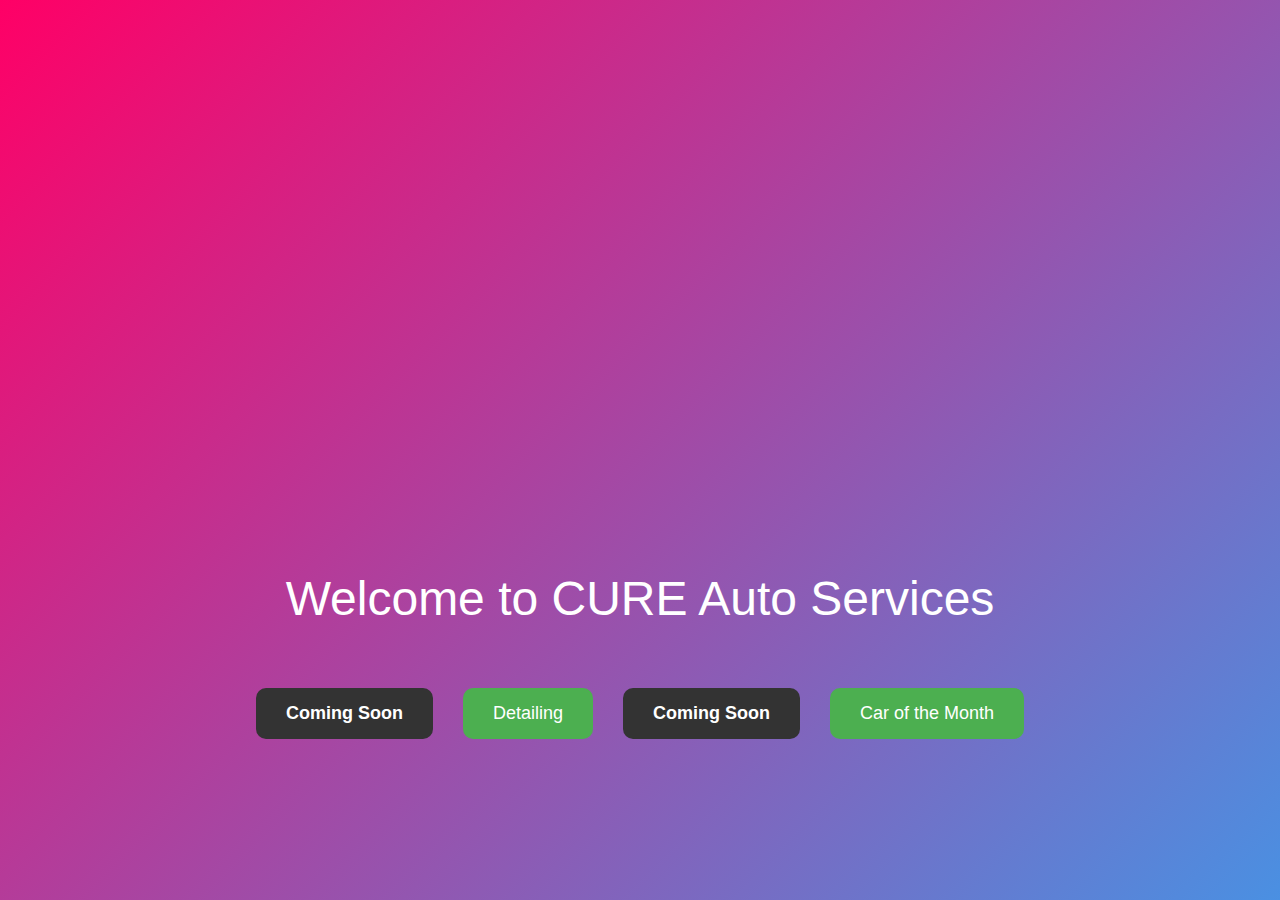
==== templates/index.html @ 4172b624 "applied consistent gradient background to home page" ====
<!DOCTYPE html>
<html lang="en">
<head>
    <meta charset="UTF-8">
    <meta name="viewport" content="width=device-width, initial-scale=1.0">
    <title>CODENAME CURE - Home</title>
    <link rel="stylesheet" href="/static/styles.css">
    <style>
        /* Consistent gradient background styling */
        body {
            background: linear-gradient(135deg, #f06, #4a90e2);
            display: flex;
            flex-direction: column;
            justify-content: center;
            align-items: center;
            min-height: 100vh;
            text-align: center;
            font-family: 'Roboto', sans-serif;
            color: white;
            margin: 0;
            padding: 0;
        }

        h1 {
            margin-top: 20px;
            font-size: 48px;
        }

        .nav-buttons {
            margin-top: 20px;
            display: flex;
            flex-wrap: wrap;
            gap: 10px;
            justify-content: center;
        }

        .nav-buttons a {
            background-color: #4CAF50;
            color: white;
            padding: 15px 30px;
            border-radius: 10px;
            text-decoration: none;
            font-size: 18px;
            transition: background-color 0.3s;
        }

        .nav-buttons a.encrypted {
            background-color: #333;
            color: #fff;
            font-weight: bold;
            animation: encryptedEffect 1s infinite;
        }

        .nav-buttons a.encrypted:hover {
            background-color: #555;
        }

        .nav-buttons a:hover {
            background-color: #45a049;
        }

        /* Encrypted button effect */
        @keyframes encryptedEffect {
            0%, 100% { color: #ff0; }
            25% { color: #f0f; }
            50% { color: #0ff; }
            75% { color: #ff0; }
        }

        /* Responsive styles for smaller screens */
        @media (max-width: 600px) {
            .nav-buttons {
                flex-direction: column;
                width: 100%;
                align-items: center;
            }

            .nav-buttons a {
                width: 80%;
                text-align: center;
            }
        }
    </style>
</head>
<body>
    <div class="square-image"></div>
    <h1>Welcome to CURE Auto Services</h1>
    <div class="nav-buttons">
        <a href="/modifications" class="encrypted">Coming Soon</a>
        <a href="/detailing">Detailing</a>
        <a href="/membership" class="encrypted">Coming Soon</a>
        <a href="/car_of_the_month">Car of the Month</a>
    </div>
</body>
</html>
---- static/styles.css ----
body
{
    background-color: chartreuse;/
    display: flex;
    justify-content: center;
    align-items: center;
    height: 100vh;/
    }
   '''css'
{
    background-image: url('images/background.jpg');
    background-size: cover;
    background-repeat: no-repeat;
    width: 200px;
    height: 100vh

    }
    '''
}

h1 {
    color: #5;
}

nav a {
    margin: 0 15px;
    text-decoration: none;
    color: #007bff;
    }

.membership-buttons button {
    margin: 10px;
    padding: 10px 20px;
    background-color: blue;
    color: black;
    border: none;
    cursor: pointer;
}

.membership-buttons button:hover {
    background-color: white;
}

.fine-print {
    font-size: 0.8em;
    color: gray;
}
.membership-tier {
    margin-bottom: 20px;
    border: 1px solid #ddd;
    padding: 15px;
    border-radius: 5px;
}

.membership-tier button {
    background-color: aqua;
    color: black;
    border: none;
    padding: 10px 20px;
    cursor: pointer;
    margin-top: 10px;
}

.membership-tier button:hover {
    background-color: mediumpurple;
}

#calendar-container {
    margin-top: 20px;
}

.fine-print {
    font-size: 0.8em;
    color: gray;
    margin-top: 20px;
    text-align: center;
}
/* Background gradient for the whole page */
body {
    background: linear-gradient(135deg, #f06, #4a90e2);
    font-family: 'Roboto', sans-serif;
    color: white;
}

/* Button styling */
button {
    background-color: #4CAF50; /* Green */
    border: none;
    color: white;
    padding: 15px 32px;
    text-align: center;
    text-decoration: none;
    display: inline-block;
    font-size: 16px;
    margin: 4px 2px;
    transition-duration: 0.4s;
    cursor: pointer;
    border-radius: 10px;
}

/* Hover effect for buttons */
button:hover {
    background-color: white;
    color: black;
    border: 2px solid #4CAF50;
}

/* Testimonial slider styling */
.testimonial-slider {
    width: 80%;
    margin: 20px auto;
    text-align: center;
}

.testimonial-slider div {
    padding: 20px;
    font-size: 1.2em;
    background: rgba(255, 255, 255, 0.2);
    border-radius: 10px;
    margin-bottom: 10px;
}

/* Styling for images */
.square-image {
    width: 50%;
    height: 400px;
    background-image: url('/static/images/background.jpg');
    background-size: cover;
    background-position: center;
}

/* Font styling for headings */
h1, h2, h3, p {
    color: white;
    font-weight: 300;
}
.return-button {
    margin-top: 20px;
    text-align: center;
}

.return-button .button {
    background-color: #4CAF50;
    color: white;
    padding: 10px 20px;
    border-radius: 10px;
    text-decoration: none;
    font-size: 18px;
    transition: background-color 0.3s;
}

.return-button .button:hover {
    background-color: #45a049;
}
.nav-buttons a.encrypted {
    background-color: #333;
    color: #fff;
    position: relative;
    overflow: hidden;
    font-weight: bold;
    font-size: 18px;
}

@keyframes encryptedEffect {
    0%, 100% { color: #ff0; }
    25% { color: #f0f; }
    50% { color: #0ff; }
    75% { color: #ff0; }
}

.nav-buttons a.encrypted::before {
    content: attr(data-encrypted-text);
    position: absolute;
    top: 0;
    left: 0;
    right: 0;
    bottom: 0;
    display: block;
    text-align: center;
    color: transparent;
    animation: encryptedEffect 1s infinite;
}
/* Responsive Button Layout */
.nav-buttons {
    display: flex;
    flex-wrap: wrap;
    justify-content: center;
}

.nav-buttons a {
    background-color: #4CAF50;
    color: white;
    padding: 15px 30px;
    border-radius: 10px;
    text-decoration: none;
    font-size: 18px;
    margin: 10px;
    transition: background-color 0.3s;
}

.nav-buttons a:hover {
    background-color: #45a049;
}

@media (max-width: 600px) {
    .nav-buttons a {
        width: 100%; /* Full-width buttons on small screens */
        margin: 10px 0;
        text-align: center;
    }
}

/* Encrypted button effect */
.nav-buttons a.encrypted {
    background-color: #333;
    color: #fff;
    font-weight: bold;
    font-size: 18px;
    animation: encryptedEffect 1s infinite;
}

@keyframes encryptedEffect {
    0%, 100% { color: #ff0; }
    25% { color: #f0f; }
    50% { color: #0ff; }
    75% { color: #ff0; }
}
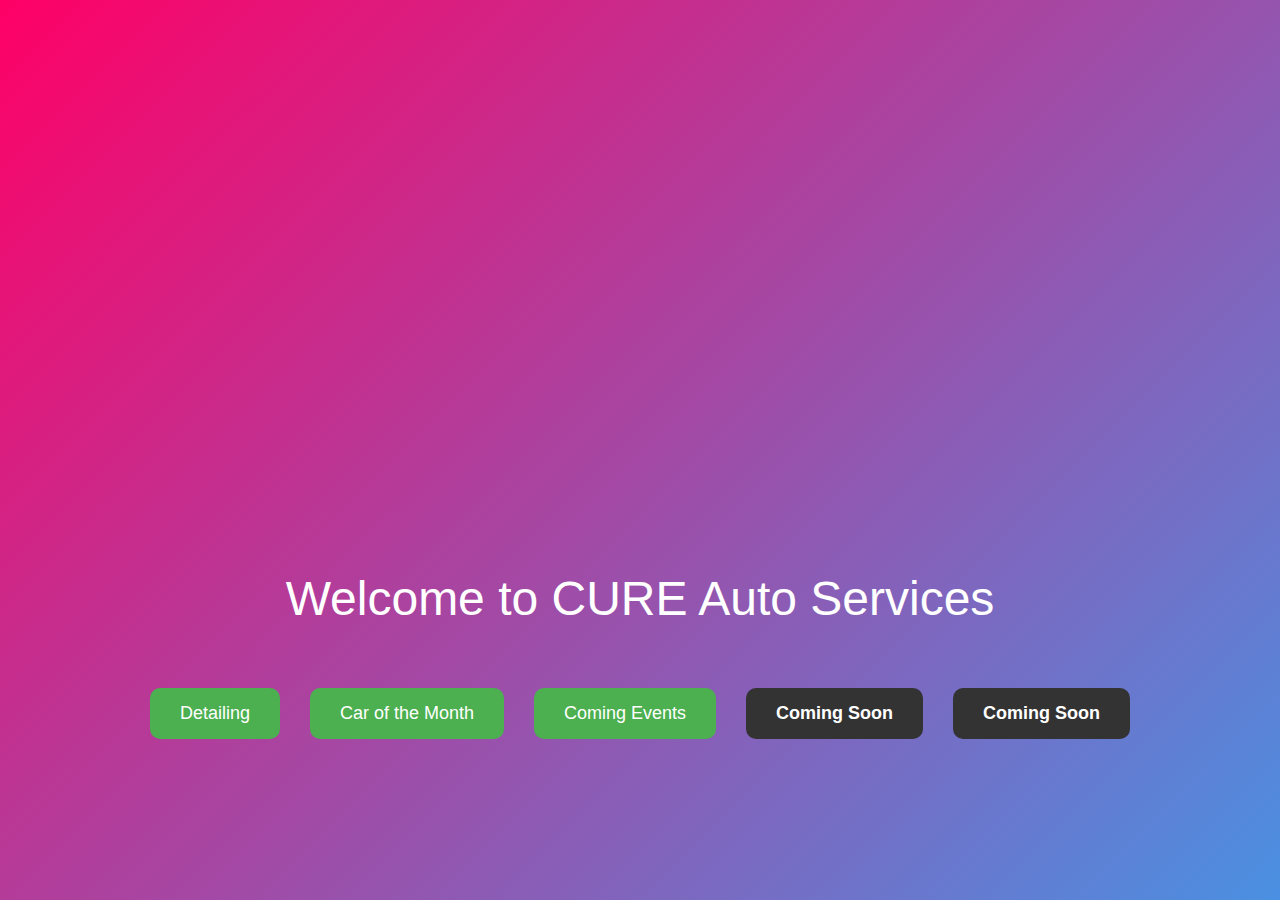
==== commit 345bec2b: "Added event calendar with gradient background and updated button layout" ====
--- a/templates/index.html
+++ b/templates/index.html
@@ -86,10 +86,11 @@
     <div class="square-image"></div>
     <h1>Welcome to CURE Auto Services</h1>
     <div class="nav-buttons">
+        <a href="/detailing">Detailing</a>
+        <a href="/car_of_the_month">Car of the Month</a>
+        <a href="/event_calendar">Coming Events</a>
         <a href="/modifications" class="encrypted">Coming Soon</a>
-        <a href="/detailing">Detailing</a>
         <a href="/membership" class="encrypted">Coming Soon</a>
-        <a href="/car_of_the_month">Car of the Month</a>
     </div>
 </body>
 </html>
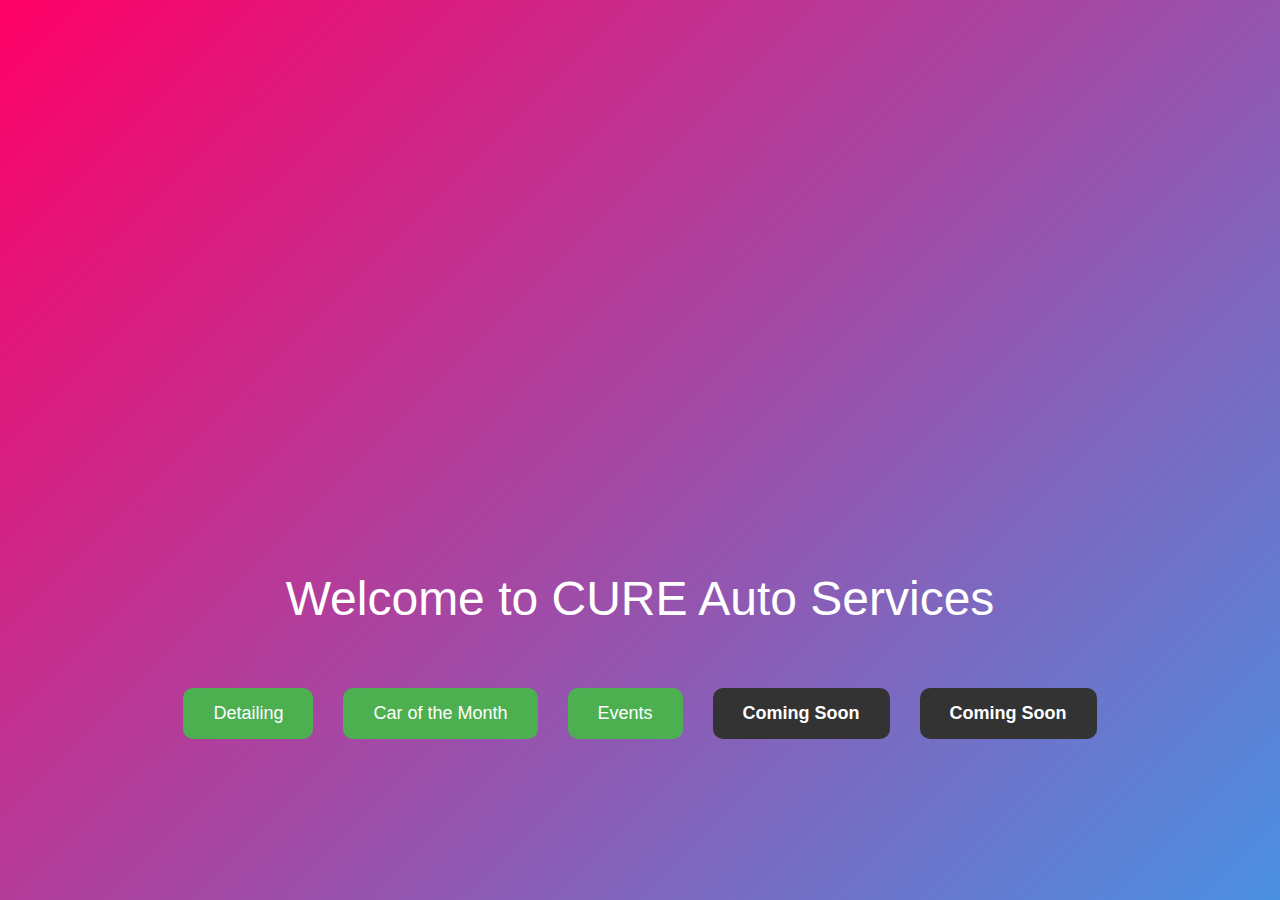
==== commit 31cce0b2: "Fixed events link in index" ====
--- a/templates/index.html
+++ b/templates/index.html
@@ -88,7 +88,7 @@
     <div class="nav-buttons">
         <a href="/detailing">Detailing</a>
         <a href="/car_of_the_month">Car of the Month</a>
-        <a href="/event_calendar">Coming Events</a>
+        <a href="/events">Events</a>
         <a href="/modifications" class="encrypted">Coming Soon</a>
         <a href="/membership" class="encrypted">Coming Soon</a>
     </div>
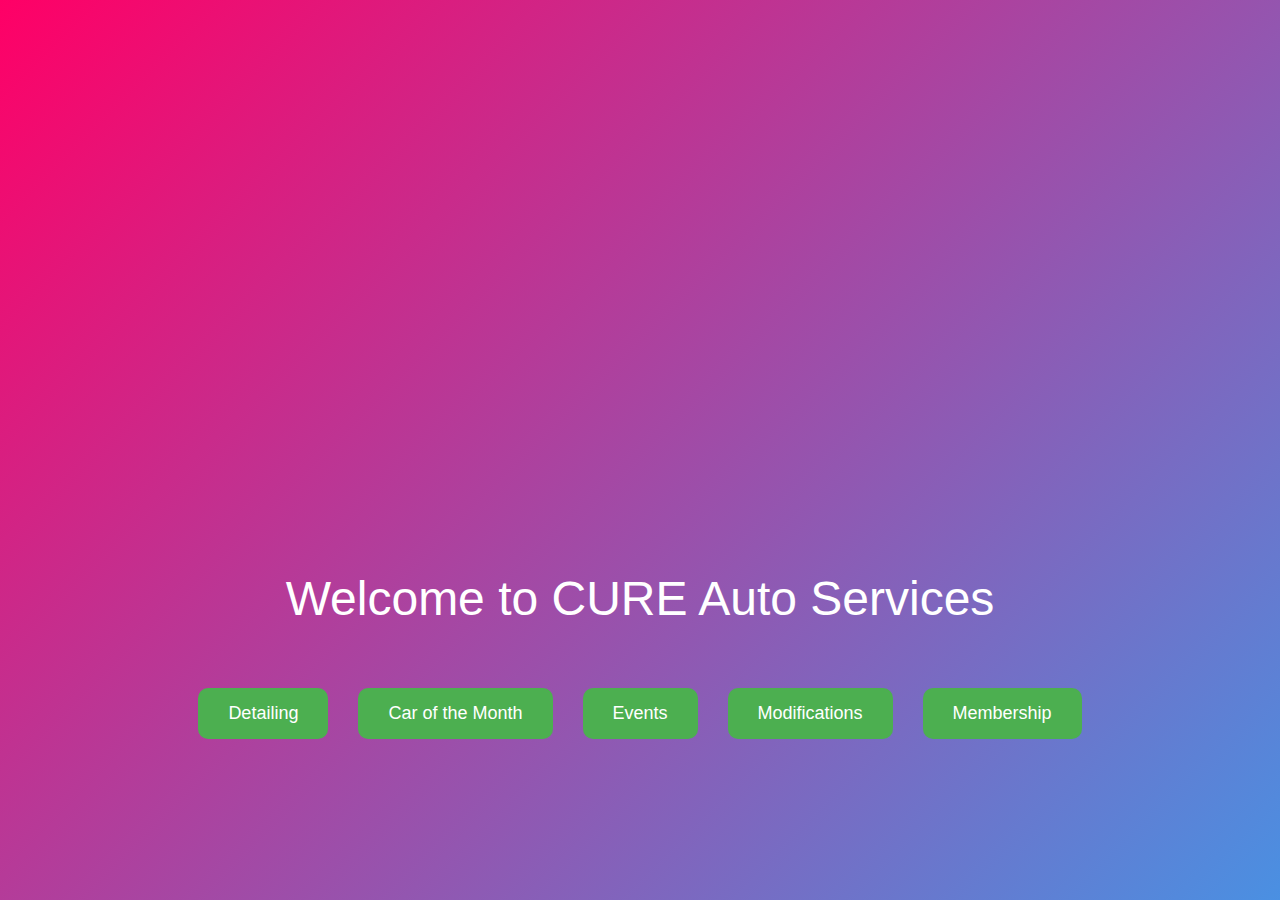
==== commit fe48f907: "Removed comingsoon.html and updated index.html to activate modifications and membership sections" ====
--- a/templates/index.html
+++ b/templates/index.html
@@ -44,27 +44,8 @@
             transition: background-color 0.3s;
         }
 
-        .nav-buttons a.encrypted {
-            background-color: #333;
-            color: #fff;
-            font-weight: bold;
-            animation: encryptedEffect 1s infinite;
-        }
-
-        .nav-buttons a.encrypted:hover {
-            background-color: #555;
-        }
-
         .nav-buttons a:hover {
             background-color: #45a049;
-        }
-
-        /* Encrypted button effect */
-        @keyframes encryptedEffect {
-            0%, 100% { color: #ff0; }
-            25% { color: #f0f; }
-            50% { color: #0ff; }
-            75% { color: #ff0; }
         }
 
         /* Responsive styles for smaller screens */
@@ -89,8 +70,8 @@
         <a href="/detailing">Detailing</a>
         <a href="/car_of_the_month">Car of the Month</a>
         <a href="/events">Events</a>
-        <a href="/modifications" class="encrypted">Coming Soon</a>
-        <a href="/membership" class="encrypted">Coming Soon</a>
+        <a href="/modifications">Modifications</a>
+        <a href="/membership">Membership</a>
     </div>
 </body>
 </html>
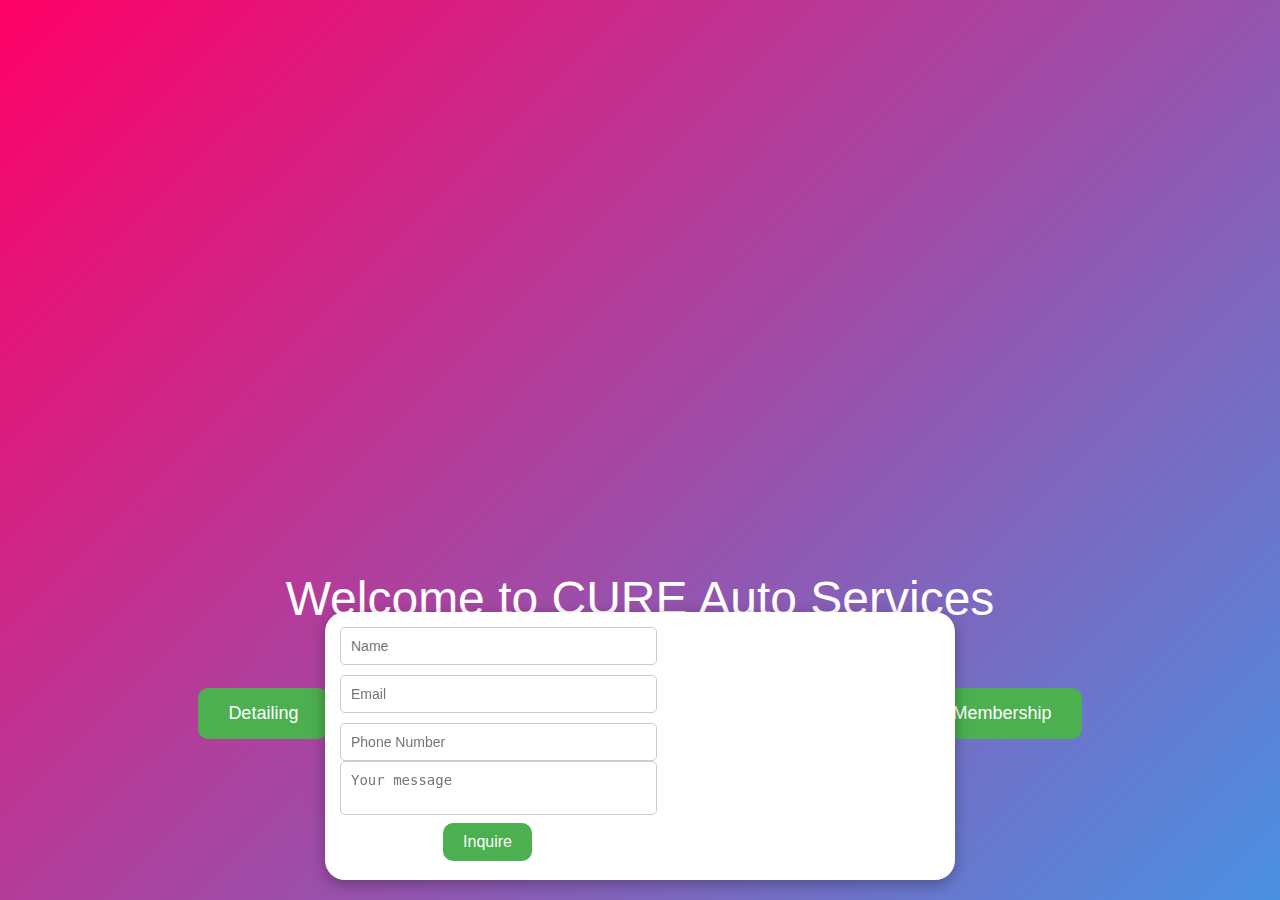
==== commit 3168f5b0: "Updated inquiry form functionality and styling" ====
--- a/templates/index.html
+++ b/templates/index.html
@@ -48,17 +48,88 @@
             background-color: #45a049;
         }
 
-        /* Responsive styles for smaller screens */
+        /* Inquire Form Specific Styling */
+        .inquire-form {
+            position: fixed;
+            bottom: 20px;
+            left: 50%;
+            transform: translateX(-50%);
+            width: 90%;
+            max-width: 600px;
+            background: white;
+            border-radius: 20px;
+            padding: 15px;
+            display: grid;
+            grid-template-columns: 1fr 1fr;
+            gap: 10px;
+            align-items: center;
+            box-shadow: 0px 4px 15px rgba(0, 0, 0, 0.3);
+            z-index: 1000;
+        }
+
+        .inquire-left {
+            display: flex;
+            flex-direction: column;
+            gap: 10px;
+        }
+
+        .inquire-left input,
+        .inquire-right textarea {
+            padding: 10px;
+            border: 1px solid #ccc;
+            border-radius: 5px;
+            font-size: 14px;
+            width: 100%;
+        }
+
+        .inquire-right textarea {
+            height: 100%;
+            resize: none;
+        }
+
+        .inquire-right button {
+            padding: 10px 20px;
+            background: #4CAF50;
+            color: white;
+            border: none;
+            border-radius: 10px;
+            cursor: pointer;
+            font-size: 16px;
+            transition: background 0.3s;
+        }
+
+        .inquire-right button:hover {
+            background: #45a049;
+        }
+
+        .thank-you-message {
+            text-align: center;
+            color: black;
+            font-size: 16px;
+        }
+
+        .thank-you-button {
+            margin-top: 10px;
+            background-color: #4CAF50;
+            color: white;
+            padding: 10px 20px;
+            border: none;
+            border-radius: 10px;
+            text-decoration: none;
+            font-size: 16px;
+            cursor: pointer;
+            transition: background 0.3s;
+        }
+
+        .thank-you-button:hover {
+            background-color: #45a049;
+        }
+
+        /* Mobile Responsive Design */
         @media (max-width: 600px) {
-            .nav-buttons {
-                flex-direction: column;
-                width: 100%;
-                align-items: center;
-            }
-
-            .nav-buttons a {
-                width: 80%;
-                text-align: center;
+            .inquire-form {
+                grid-template-columns: 1fr;
+                align-items: flex-start;
             }
         }
     </style>
@@ -73,5 +144,50 @@
         <a href="/modifications">Modifications</a>
         <a href="/membership">Membership</a>
     </div>
+
+    <!-- Inquiry Form -->
+    <div class="inquire-form">
+        <form id="inquireForm">
+            <div class="inquire-left">
+                <input type="text" name="name" placeholder="Name" required>
+                <input type="email" name="email" placeholder="Email" required>
+                <input type="tel" name="phone" placeholder="Phone Number" required>
+            </div>
+            <div class="inquire-right">
+                <textarea name="message" placeholder="Your message" required></textarea>
+                <button type="submit">Inquire</button>
+            </div>
+        </form>
+    </div>
+
+    <script>
+        document.getElementById("inquireForm").addEventListener("submit", async function (e) {
+            e.preventDefault(); // Prevent default form submission
+
+            const formData = new FormData(this);
+
+            try {
+                const response = await fetch("/inquire", {
+                    method: "POST",
+                    body: formData,
+                });
+
+                if (response.ok) {
+                    // Display thank-you message within the form
+                    document.querySelector(".inquire-form").innerHTML = `
+                        <div style="text-align: center; width: 100%; height: auto;">
+                            <p class="thank-you-message">Thank you for your inquiry!</p>
+                            <button class="thank-you-button" onclick="location.reload()">Submit Another</button>
+                        </div>
+                    `;
+                } else {
+                    alert("Failed to submit your inquiry. Please try again.");
+                }
+            } catch (error) {
+                console.error("Error submitting the form:", error);
+                alert("An error occurred. Please try again.");
+            }
+        });
+    </script>
 </body>
 </html>
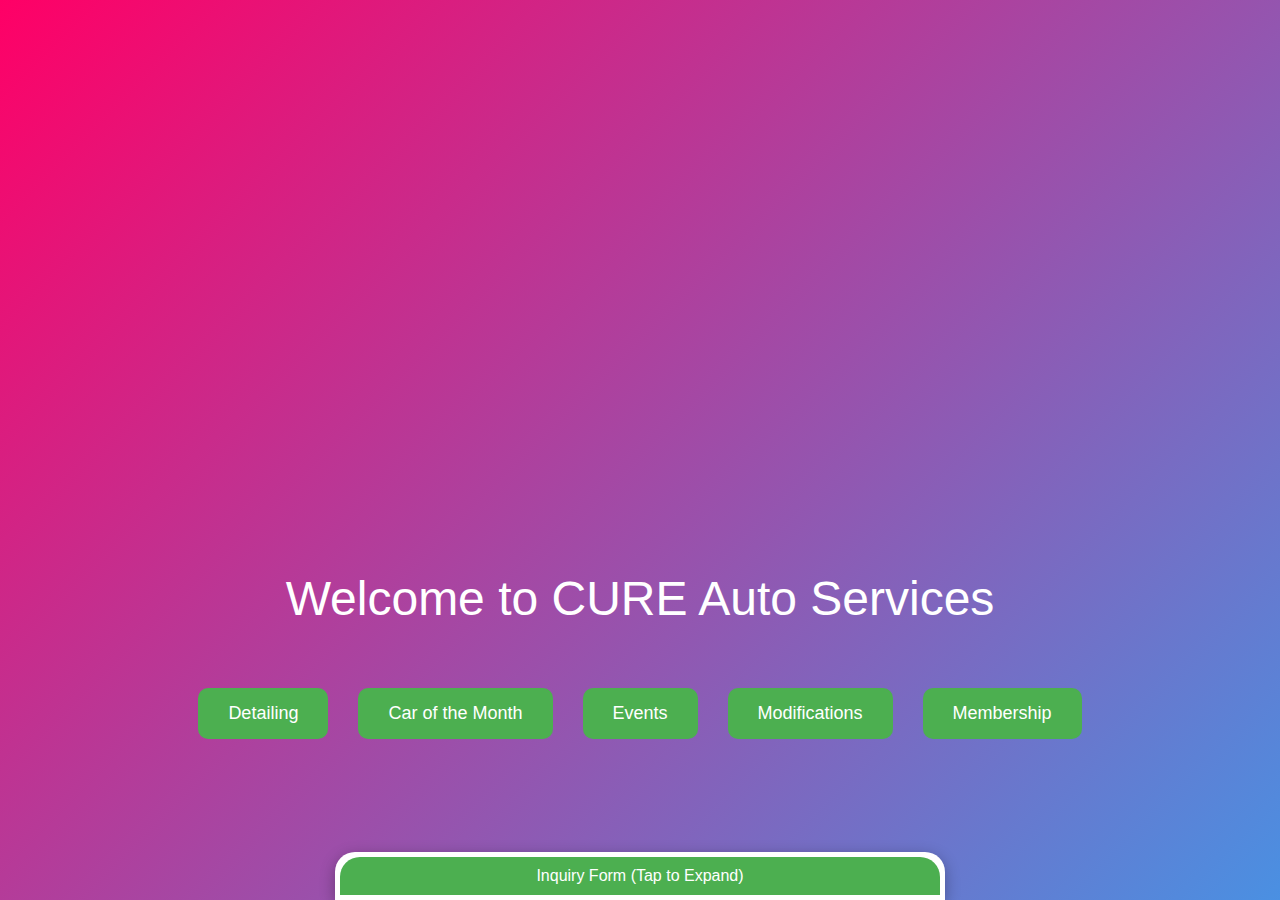
==== commit 29134ed8: "Implemented collapsible inquiry form with mobile-friendly design" ====
--- a/templates/index.html
+++ b/templates/index.html
@@ -51,42 +51,52 @@
         /* Inquire Form Specific Styling */
         .inquire-form {
             position: fixed;
-            bottom: 20px;
+            bottom: 0;
             left: 50%;
             transform: translateX(-50%);
             width: 90%;
             max-width: 600px;
             background: white;
-            border-radius: 20px;
-            padding: 15px;
-            display: grid;
-            grid-template-columns: 1fr 1fr;
-            gap: 10px;
-            align-items: center;
+            border-radius: 20px 20px 0 0;
             box-shadow: 0px 4px 15px rgba(0, 0, 0, 0.3);
+            transition: max-height 0.3s ease, padding 0.3s ease;
+            overflow: hidden;
             z-index: 1000;
         }
 
-        .inquire-left {
+        .inquire-form.minimized {
+            max-height: 40px;
+            padding: 5px;
+        }
+
+        .inquire-header {
+            text-align: center;
+            font-size: 16px;
+            cursor: pointer;
+            background-color: #4CAF50;
+            color: white;
+            padding: 10px;
+            border-radius: 20px 20px 0 0;
+        }
+
+        .inquire-left,
+        .inquire-right {
             display: flex;
             flex-direction: column;
-            gap: 10px;
+            flex: 1;
+            margin: 10px;
         }
 
         .inquire-left input,
         .inquire-right textarea {
             padding: 10px;
+            margin-bottom: 10px;
             border: 1px solid #ccc;
             border-radius: 5px;
             font-size: 14px;
             width: 100%;
         }
 
-        .inquire-right textarea {
-            height: 100%;
-            resize: none;
-        }
-
         .inquire-right button {
             padding: 10px 20px;
             background: #4CAF50;
@@ -129,7 +139,12 @@
         @media (max-width: 600px) {
             .inquire-form {
                 grid-template-columns: 1fr;
-                align-items: flex-start;
+                flex-direction: column;
+            }
+
+            .inquire-left,
+            .inquire-right {
+                width: 100%;
             }
         }
     </style>
@@ -146,8 +161,11 @@
     </div>
 
     <!-- Inquiry Form -->
-    <div class="inquire-form">
-        <form id="inquireForm">
+    <div class="inquire-form minimized" id="inquireBox">
+        <div class="inquire-header" onclick="toggleInquiryBox()">
+            Inquiry Form (Tap to Expand)
+        </div>
+        <form id="inquireForm" style="display: none;">
             <div class="inquire-left">
                 <input type="text" name="name" placeholder="Name" required>
                 <input type="email" name="email" placeholder="Email" required>
@@ -158,36 +176,39 @@
                 <button type="submit">Inquire</button>
             </div>
         </form>
+        <div class="thank-you-message" id="thankYouMessage" style="display: none;">
+            Thank you for your inquiry!
+            <button onclick="resetForm()">Submit Another</button>
+        </div>
     </div>
 
     <script>
-        document.getElementById("inquireForm").addEventListener("submit", async function (e) {
-            e.preventDefault(); // Prevent default form submission
-
-            const formData = new FormData(this);
-
-            try {
-                const response = await fetch("/inquire", {
-                    method: "POST",
-                    body: formData,
-                });
-
-                if (response.ok) {
-                    // Display thank-you message within the form
-                    document.querySelector(".inquire-form").innerHTML = `
-                        <div style="text-align: center; width: 100%; height: auto;">
-                            <p class="thank-you-message">Thank you for your inquiry!</p>
-                            <button class="thank-you-button" onclick="location.reload()">Submit Another</button>
-                        </div>
-                    `;
-                } else {
-                    alert("Failed to submit your inquiry. Please try again.");
-                }
-            } catch (error) {
-                console.error("Error submitting the form:", error);
-                alert("An error occurred. Please try again.");
+        function toggleInquiryBox() {
+            const box = document.getElementById("inquireBox");
+            const form = document.getElementById("inquireForm");
+            if (box.classList.contains("minimized")) {
+                box.classList.remove("minimized");
+                form.style.display = "flex";
+            } else {
+                box.classList.add("minimized");
+                form.style.display = "none";
             }
+        }
+
+        const form = document.getElementById("inquireForm");
+        const thankYouMessage = document.getElementById("thankYouMessage");
+
+        form.addEventListener("submit", function (e) {
+            e.preventDefault();
+            form.style.display = "none";
+            thankYouMessage.style.display = "block";
         });
+
+        function resetForm() {
+            form.reset();
+            form.style.display = "flex";
+            thankYouMessage.style.display = "none";
+        }
     </script>
 </body>
 </html>
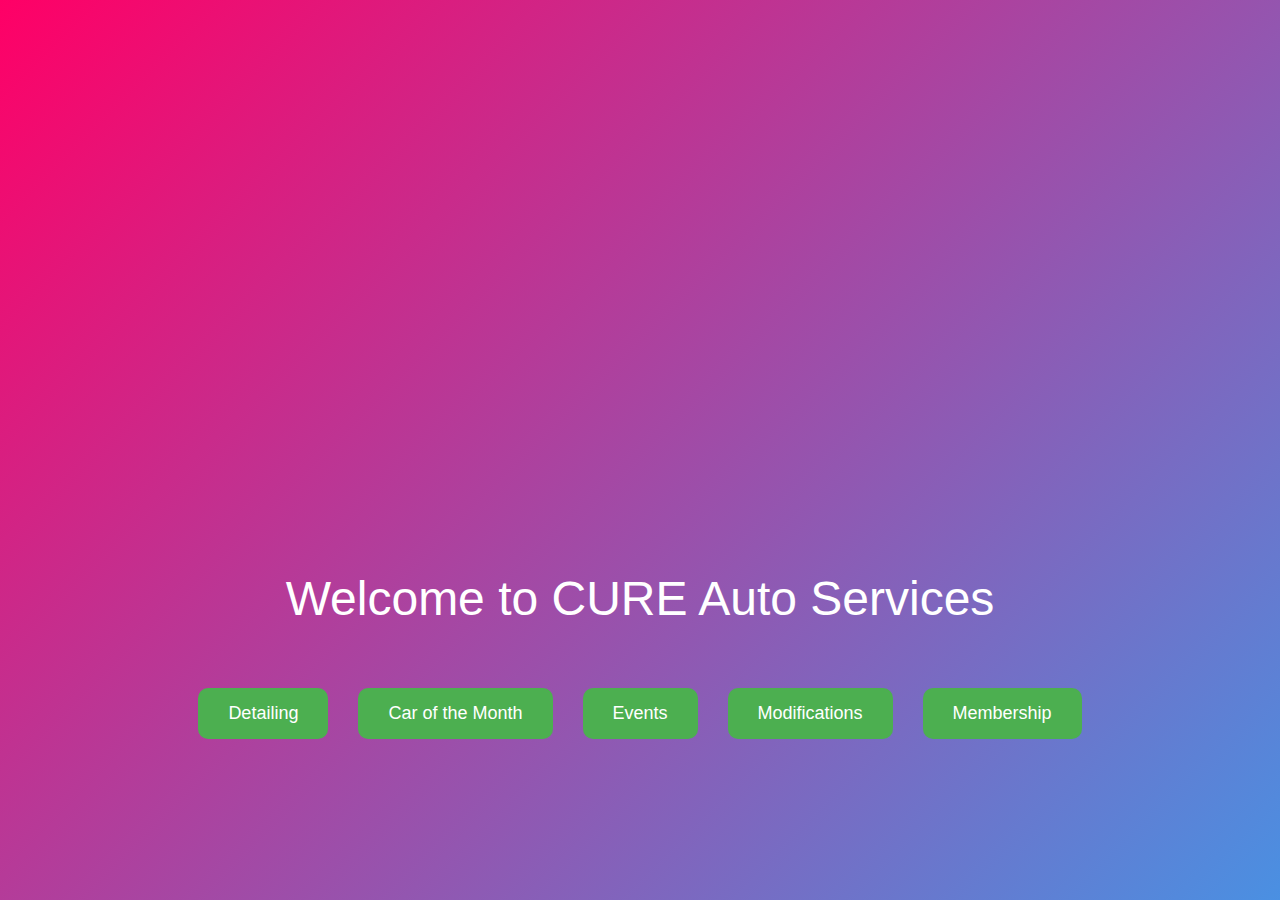
==== commit 934ac59f: "Removed inquiry functionality from app.py and index.html" ====
--- a/templates/index.html
+++ b/templates/index.html
@@ -48,103 +48,17 @@
             background-color: #45a049;
         }
 
-        /* Inquire Form Specific Styling */
-        .inquire-form {
-            position: fixed;
-            bottom: 0;
-            left: 50%;
-            transform: translateX(-50%);
-            width: 90%;
-            max-width: 600px;
-            background: white;
-            border-radius: 20px 20px 0 0;
-            box-shadow: 0px 4px 15px rgba(0, 0, 0, 0.3);
-            transition: max-height 0.3s ease, padding 0.3s ease;
-            overflow: hidden;
-            z-index: 1000;
-        }
-
-        .inquire-form.minimized {
-            max-height: 40px;
-            padding: 5px;
-        }
-
-        .inquire-header {
-            text-align: center;
-            font-size: 16px;
-            cursor: pointer;
-            background-color: #4CAF50;
-            color: white;
-            padding: 10px;
-            border-radius: 20px 20px 0 0;
-        }
-
-        .inquire-left,
-        .inquire-right {
-            display: flex;
-            flex-direction: column;
-            flex: 1;
-            margin: 10px;
-        }
-
-        .inquire-left input,
-        .inquire-right textarea {
-            padding: 10px;
-            margin-bottom: 10px;
-            border: 1px solid #ccc;
-            border-radius: 5px;
-            font-size: 14px;
-            width: 100%;
-        }
-
-        .inquire-right button {
-            padding: 10px 20px;
-            background: #4CAF50;
-            color: white;
-            border: none;
-            border-radius: 10px;
-            cursor: pointer;
-            font-size: 16px;
-            transition: background 0.3s;
-        }
-
-        .inquire-right button:hover {
-            background: #45a049;
-        }
-
-        .thank-you-message {
-            text-align: center;
-            color: black;
-            font-size: 16px;
-        }
-
-        .thank-you-button {
-            margin-top: 10px;
-            background-color: #4CAF50;
-            color: white;
-            padding: 10px 20px;
-            border: none;
-            border-radius: 10px;
-            text-decoration: none;
-            font-size: 16px;
-            cursor: pointer;
-            transition: background 0.3s;
-        }
-
-        .thank-you-button:hover {
-            background-color: #45a049;
-        }
-
-        /* Mobile Responsive Design */
+        /* Responsive styles for smaller screens */
         @media (max-width: 600px) {
-            .inquire-form {
-                grid-template-columns: 1fr;
+            .nav-buttons {
                 flex-direction: column;
+                width: 100%;
+                align-items: center;
             }
 
-            .inquire-left,
-            .inquire-right {
-                width: 100%;
+            .nav-buttons a {
+                width: 80%;
+                text-align: center;
             }
         }
     </style>
@@ -159,56 +73,5 @@
         <a href="/modifications">Modifications</a>
         <a href="/membership">Membership</a>
     </div>
-
-    <!-- Inquiry Form -->
-    <div class="inquire-form minimized" id="inquireBox">
-        <div class="inquire-header" onclick="toggleInquiryBox()">
-            Inquiry Form (Tap to Expand)
-        </div>
-        <form id="inquireForm" style="display: none;">
-            <div class="inquire-left">
-                <input type="text" name="name" placeholder="Name" required>
-                <input type="email" name="email" placeholder="Email" required>
-                <input type="tel" name="phone" placeholder="Phone Number" required>
-            </div>
-            <div class="inquire-right">
-                <textarea name="message" placeholder="Your message" required></textarea>
-                <button type="submit">Inquire</button>
-            </div>
-        </form>
-        <div class="thank-you-message" id="thankYouMessage" style="display: none;">
-            Thank you for your inquiry!
-            <button onclick="resetForm()">Submit Another</button>
-        </div>
-    </div>
-
-    <script>
-        function toggleInquiryBox() {
-            const box = document.getElementById("inquireBox");
-            const form = document.getElementById("inquireForm");
-            if (box.classList.contains("minimized")) {
-                box.classList.remove("minimized");
-                form.style.display = "flex";
-            } else {
-                box.classList.add("minimized");
-                form.style.display = "none";
-            }
-        }
-
-        const form = document.getElementById("inquireForm");
-        const thankYouMessage = document.getElementById("thankYouMessage");
-
-        form.addEventListener("submit", function (e) {
-            e.preventDefault();
-            form.style.display = "none";
-            thankYouMessage.style.display = "block";
-        });
-
-        function resetForm() {
-            form.reset();
-            form.style.display = "flex";
-            thankYouMessage.style.display = "none";
-        }
-    </script>
 </body>
 </html>
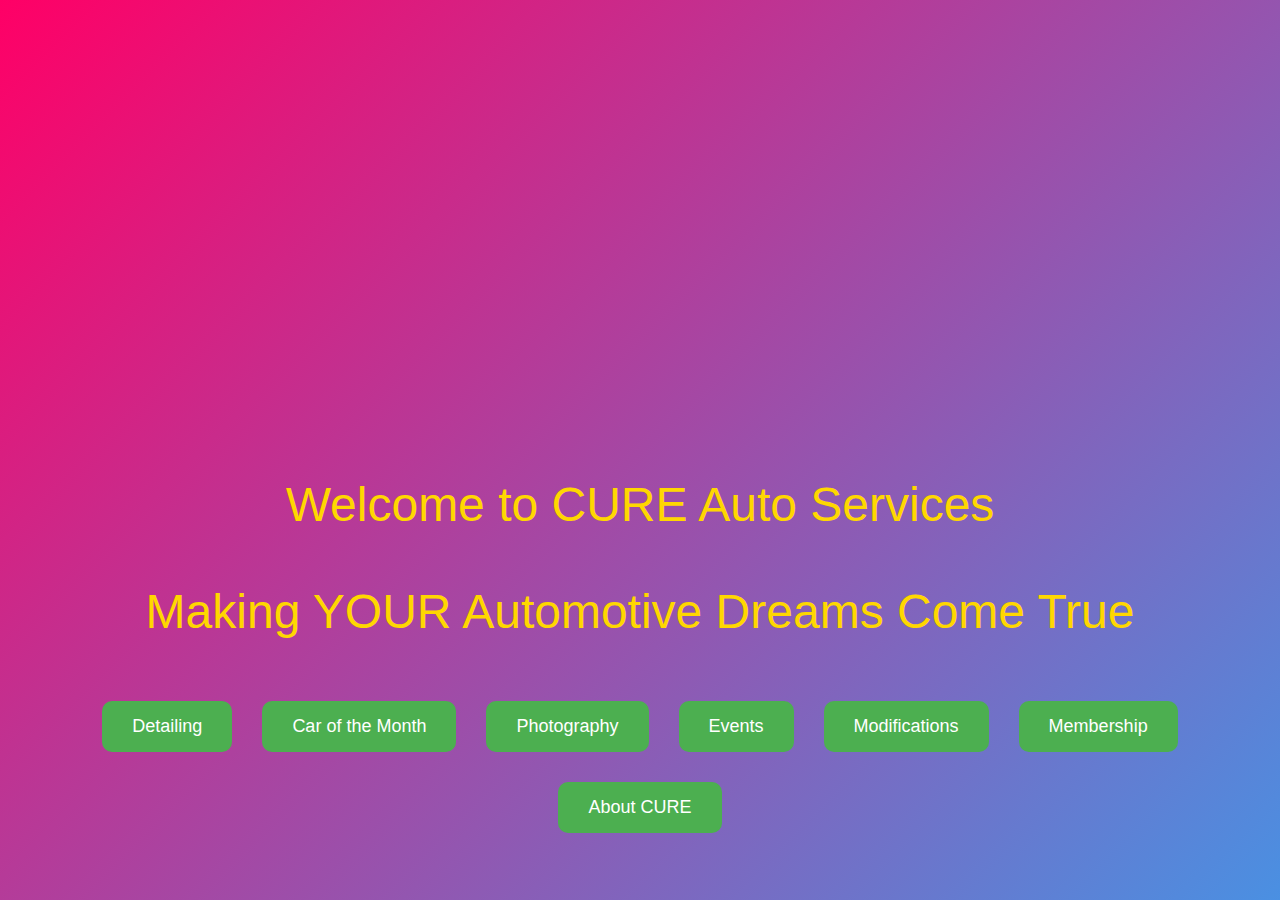
==== commit aa03d0e4: "Updated app.py, index.html, about_us.html, photography.html, and added carousel images for photograp" ====
--- a/templates/index.html
+++ b/templates/index.html
@@ -24,6 +24,7 @@
         h1 {
             margin-top: 20px;
             font-size: 48px;
+            color: gold
         }
 
         .nav-buttons {
@@ -66,12 +67,15 @@
 <body>
     <div class="square-image"></div>
     <h1>Welcome to CURE Auto Services</h1>
+    <h1>Making YOUR Automotive Dreams Come True</h1>
     <div class="nav-buttons">
         <a href="/detailing">Detailing</a>
         <a href="/car_of_the_month">Car of the Month</a>
+        <a href="/photography" class="button">Photography</a>
         <a href="/events">Events</a>
         <a href="/modifications">Modifications</a>
         <a href="/membership">Membership</a>
+        <a href="/about_us">About CURE</a>
     </div>
 </body>
 </html>
